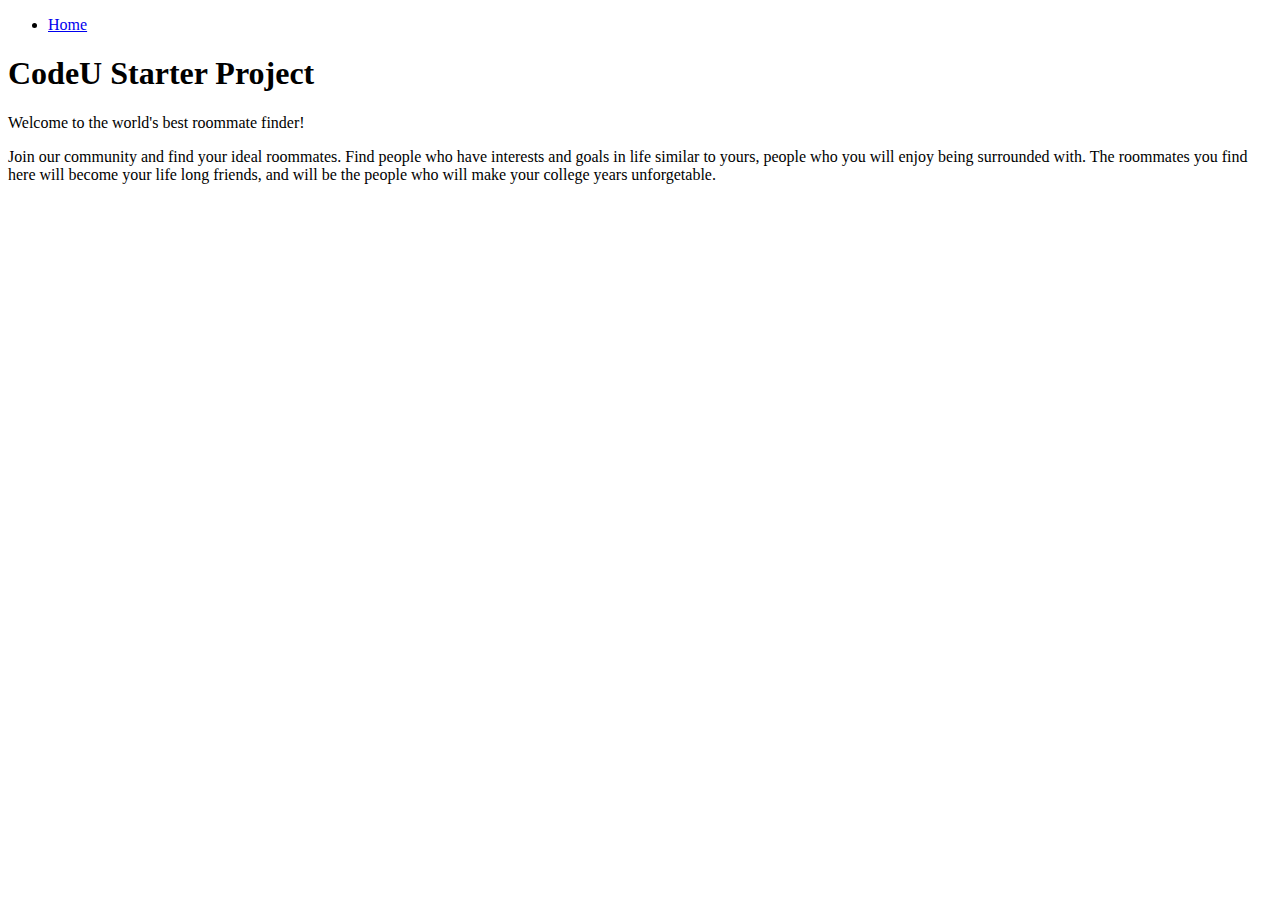
==== src/main/webapp/index.html @ ca8f9a7a "Changed overall look and style of website. Uniform across all pages" ====
<!--
Copyright 2019 Google Inc.

Licensed under the Apache License, Version 2.0 (the "License");
you may not use this file except in compliance with the License.
You may obtain a copy of the License at

    http://www.apache.org/licenses/LICENSE-2.0

Unless required by applicable law or agreed to in writing, software
distributed under the License is distributed on an "AS IS" BASIS,
WITHOUT WARRANTIES OR CONDITIONS OF ANY KIND, either express or implied.
See the License for the specific language governing permissions and
limitations under the License.
-->

<!DOCTYPE html>
<html>
  <head>
    <meta charset="UTF-8">
    <title>CodeU 2019 Starter Project</title>
    <link rel="stylesheet" href="/css/main.css">
    <script src="/js/navigation-loader.js"></script>
  </head>
  <body onload="buildNavBar();">
    <nav>
      <ul id="navigation">
        <li><a href="/">Home</a></li>
      </ul>
    </nav>
    <h1>CodeU Starter Project</h1>
    <p>Welcome to the world's best roommate finder!</p>
    <p>Join our community and find your ideal roommates. Find people who
      have interests and goals in life similar to yours, people who you will
      enjoy being surrounded with. The roommates you find here will become
      your life long friends, and will be the people who will make your
      college years unforgetable.
    </p>
  </body>
</html>
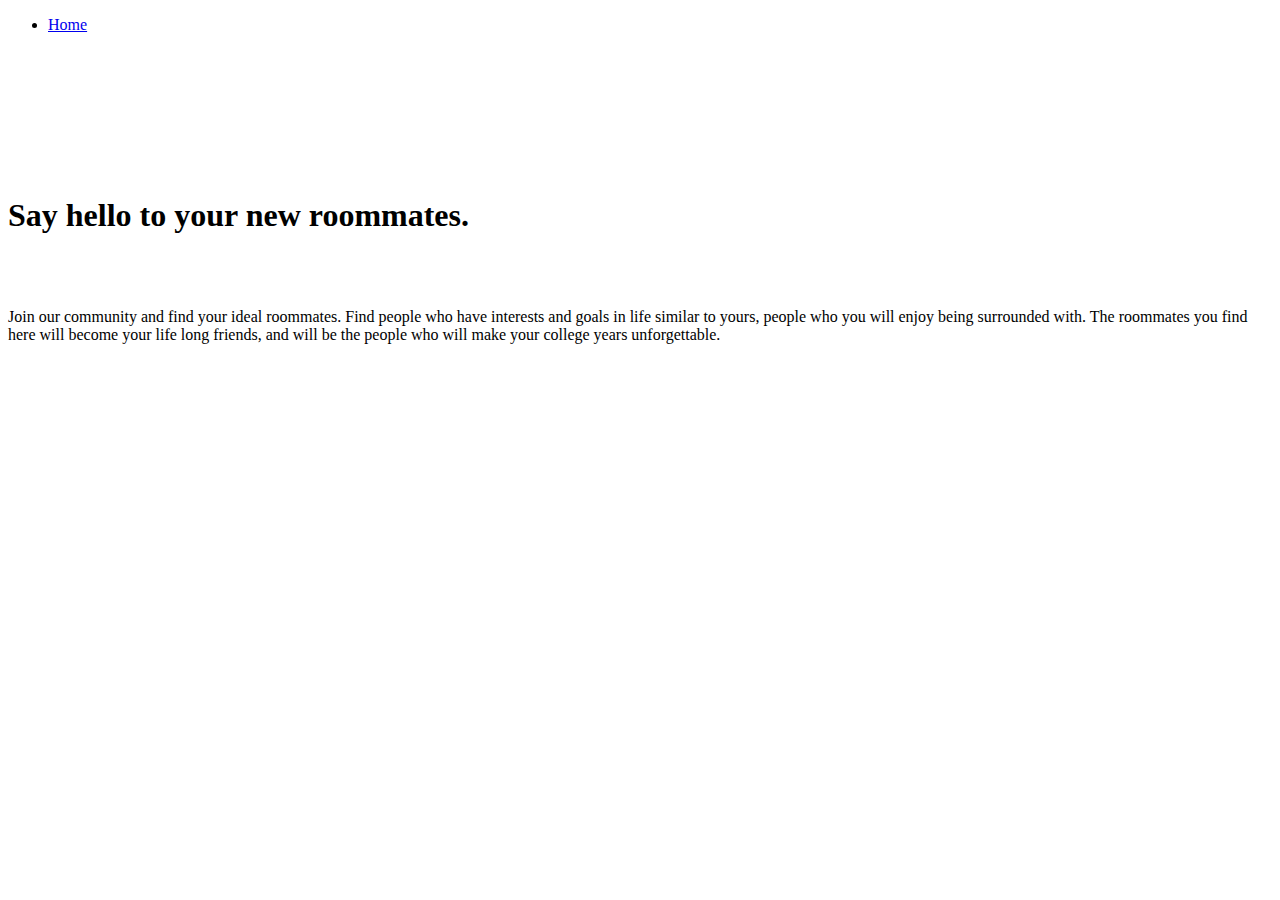
==== commit 822797db: "polish styling" ====
--- a/src/main/webapp/index.html
+++ b/src/main/webapp/index.html
@@ -28,13 +28,16 @@
         <li><a href="/">Home</a></li>
       </ul>
     </nav>
-    <h1>CodeU Starter Project</h1>
-    <p>Welcome to the world's best roommate finder!</p>
+    <body id="top">
+        <br><br><br><br><br><br><br>
+      <h1>Say hello to your new roommates.</h1>
+    </body>
+    <br><br>
     <p>Join our community and find your ideal roommates. Find people who
       have interests and goals in life similar to yours, people who you will
       enjoy being surrounded with. The roommates you find here will become
       your life long friends, and will be the people who will make your
-      college years unforgetable.
+      college years unforgettable.
     </p>
   </body>
 </html>
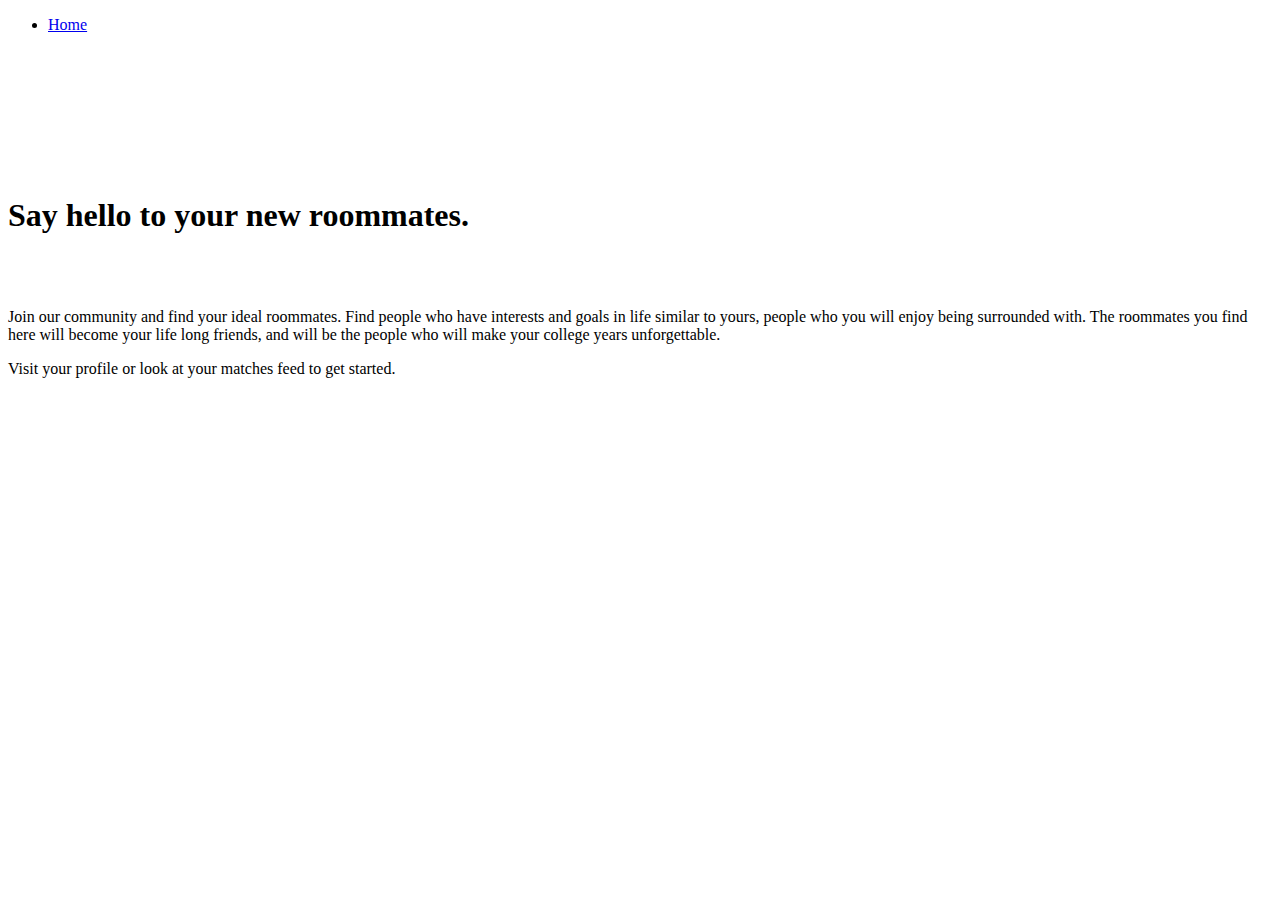
==== commit 42c9ab26: "added home button and edited home page" ====
--- a/src/main/webapp/index.html
+++ b/src/main/webapp/index.html
@@ -22,7 +22,7 @@
     <link rel="stylesheet" href="/css/main.css">
     <script src="/js/navigation-loader.js"></script>
   </head>
-  <body onload="buildNavBar();">
+  <body onload="buildNavBar(); ">
     <nav>
       <ul id="navigation">
         <li><a href="/">Home</a></li>
@@ -39,5 +39,6 @@
       your life long friends, and will be the people who will make your
       college years unforgettable.
     </p>
+    <p>Visit your profile or look at your matches feed to get started.</p>
   </body>
 </html>
